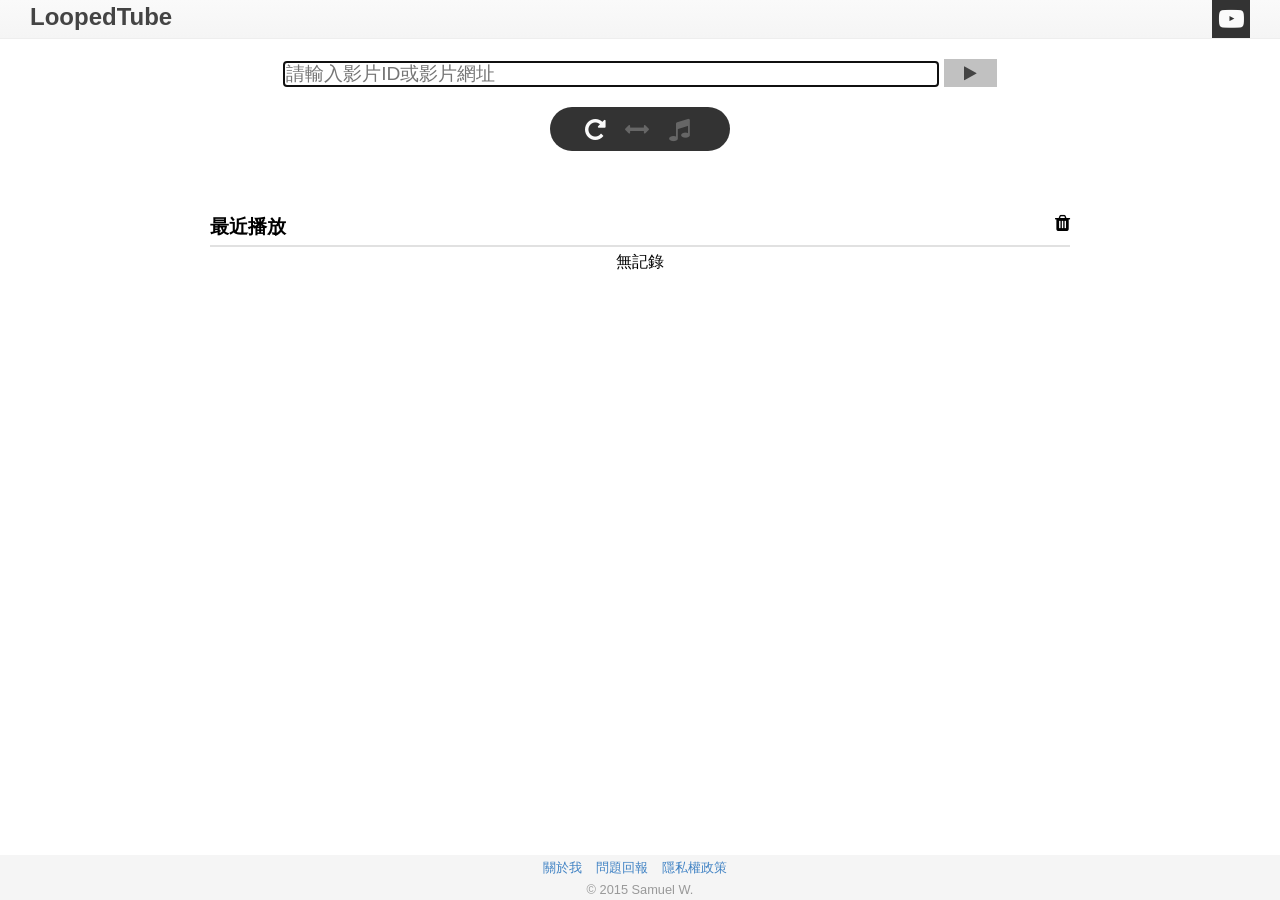
==== Release/index.html @ a3ecefe0 "fix bugs and publish web" ====
﻿<!--
    LoopedTube - index.html
    https://github.com/SamuelWang/LoopedTube
    
    Copyright 2015 Samuel W.
    https://plus.google.com/u/0/101455311553487495221/about
    
    Date: 2015-03-31 22:20 GMT+0800    
-->
<!DOCTYPE html>
<html lang="zh-tw">
<head>
    <meta http-equiv="Content-Type" content="text/html; charset=utf-8"/>
    <meta name="description" content="LoopedTube提供重複播放YouTube影音的功能，可以設定影音播放的區間，以及能選擇音樂模式，採用較低的影片品質。" />
    <title>LoopedTube - 重複播放YouTube影音|Loop YouTube Video</title>
    <link rel="stylesheet" href="//maxcdn.bootstrapcdn.com/font-awesome/4.3.0/css/font-awesome.min.css">
    <link rel="stylesheet" type="text/css" href="style/normalize.css" />
    <link rel="stylesheet" type="text/css" href="style/style.css" />
    <script type="text/javascript" src="//code.jquery.com/jquery-2.1.3.min.js"></script>
    <script src="js/jquery.utility.js"></script>
    <script src="js/lt.js"></script>
    <script type="text/javascript" src="index.js"></script>
</head>
<body>
    <div id="wrapper">
        <header id="header">
            <div class="header-container clearfix">
                <div class="logo">LoopedTube</div>
                <div class="header-funcs">
                    <div id="add" class="icon fa fa-youtube-play active" title="播放YouTube影音"></div>
                </div>
            </div>
        </header>
        <div id="container">
            <div id="message-box" class="content">
                <div class="box message"></div>
            </div>
            <div id="playcontent" class="content">
                <div class="box">
                    <input id="playin" type="text" placeholder="請輸入影片ID或影片網址" />
                    <div class="icon fa fa-play" title="播放"></div>
                </div>
            </div>
            <div id="searchcontent" class="content">
                <div class="box">
                    <input id="searchin" type="text" />
                    <div class="icon fa fa-search"></div>
                </div>
            </div>
            <div class="content">
                <div id="player-funcs" class="box">
                    <div class="icon fa fa-repeat active" title="重覆播放"></div>
                    <div class="icon fa fa-arrows-h" title="設定開始/結束時間"></div>
                    <div class="icon fa fa-music" title="音樂模式(採用可行的最低畫質)"></div>
                </div>
            </div>
            <div id="time-interval" class="content">
                <div class="box">
                    <label>開始時間</label>
                    <input type="text" id="starttime" value="00:00:00" placeholder="hh:mm:ss" size="5" disabled="disabled" />
                    <label>結束時間</label>
                    <input type="text" id="endtime" value="00:00:00" placeholder="hh:mm:ss" size="5" disabled="disabled" />
                </div>
            </div>
            <div id="player-area" class="content">
                <div class="box">
                    <div id="player"></div>
                </div>
            </div>
            <div id="recent-video" class="content">
                <div class="box">
                    <div class="recent-video-header clearfix">
                        <div class="recent-video-header-caption">最近播放</div>
                        <div class="recent-video-header-trash fa fa-trash" title="清除所有記錄"></div>
                    </div>
                    <div class="recent-video-list"></div>
                </div>
            </div>
        </div>
        <footer id="footer">
            <div class="footer-container">
                <div class="footer-links">
                    <a href="https://plus.google.com/u/0/101455311553487495221/about" target="_blank">關於我</a>
                    <a href="https://github.com/SamuelWang/LoopedTube/issues" target="_blank">問題回報</a>
                    <a href="PrivatePolicy.html">隱私權政策</a>
                </div>
                <div class="copyright">&copy; 2015 Samuel W.</div>
            </div>
        </footer>
    </div>
</body>
</html>
---- Release/style/style.css ----
﻿/*
 *  LoopedTube - style.css
 *  https://github.com/SamuelWang/LoopedTube
 *  
 *  Copyright 2015 Samuel W.
 *  https://plus.google.com/u/0/101455311553487495221/about
 * 
 *  Date: 2015-03-31 22:20 GMT+0800
 */.clearfix:after{clear:both;content:" ";display:table}.icon{cursor:pointer;display:inline-block}html,body{font-size:16px;height:100%}#wrapper{min-height:100%;position:relative}#header{background:#f5f5f5;background:-moz-linear-gradient(top,#fafafa,#f5f5f5);background:-webkit-linear-gradient(top,#fafafa,#f5f5f5);background:-webkit-gradient(linear,left top,left bottom,color-stop(0,#fafafa),color-stop(1,#f5f5f5));background:linear-gradient(to bottom,#fafafa,#f5f5f5);border-bottom:1px solid #eee;color:#444;padding:0 30px}#container{padding:20px;padding-bottom:40px}.content{text-align:center;margin:0 auto 20px;max-width:860px}.content .box{display:inline-block}#footer{background-color:#f5f5f5;bottom:0;left:0;height:45px;position:absolute;width:100%}#footer .footer-container{margin:0 auto;width:600px;font-size:.8em}#footer .footer-container .footer-links{padding:5px 0;text-align:center}#footer .footer-links a{color:#4183c4;display:inline-block;margin-right:10px;text-decoration:none}#footer .footer-links a:hover{text-decoration:underline}#footer .footer-container .copyright{color:#999;text-align:center}.logo{color:#444;cursor:default;float:left;font-family:Impact,Charcoal,sans-serif;font-weight:bold;font-size:1.5em;margin-top:3px}.header-funcs{float:right}.header-funcs>.icon{color:#444;font-size:1.5em;font-weight:bold;padding:7px}.header-funcs>.icon:hover,.header-funcs>.icon.active{background-color:#333;color:#fafafa}#playin,#searchin{color:#999;font-size:1.2em;width:650px}.box input{border:1px solid #999}.box .icon{background-color:#c1c1c1;color:#444;padding:6px 20px;vertical-align:bottom}.box .icon:hover{background-color:#e1e1e1}#player-funcs{background-color:#333;border-radius:25px;min-width:120px;padding:5px 30px;text-align:left}#player-funcs .icon{background-color:inherit;color:#666;font-size:1.5em;padding:5px;margin-left:5px;vertical-align:bottom}#player-funcs .icon:first-child{margin-left:0}#player-funcs .icon:hover{color:#aaa}#player-funcs .icon.active{color:#fafafa}#message-box .message{color:#3cb371;cursor:pointer;background-color:#f0ffff;border:1px solid #afeeee;border-radius:5px;padding:15px 10px;width:980px}#message-box .message.error{color:#dc143c;background-color:#fff0f5;border:1px solid #ffb6c1}#message-box .message.warning{color:#ff4500;background-color:#ffdc3e;border:1px solid #ffaf3e}#recent-video .box{width:100%}#recent-video .recent-video-header{border-bottom:2px solid #e1e1e1;font-size:1.2em;font-weight:bold;padding:5px 0}#recent-video .recent-video-header .recent-video-header-caption{float:left}#recent-video .recent-video-header .recent-video-header-trash{float:right}#recent-video .recent-video-header .recent-video-header-trash:hover{color:#dc143c;cursor:pointer}#recent-video .recent-video-list{padding:5px 0}#recent-video .recent-video-list .recent-video-list-record{text-align:left;margin-bottom:10px}#recent-video .recent-video-list .recent-video-list-record:hover{background-color:#f9f9f9;cursor:pointer}#recent-video .recent-video-list .recent-video-list-record .recent-video-list-record-img{display:inline-block;height:90px;margin-right:10px;vertical-align:top;width:120px}#recent-video .recent-video-list .recent-video-list-record .recent-video-list-record-title{display:inline-block;margin-top:5px;vertical-align:top}#private-policy .box{text-align:left}
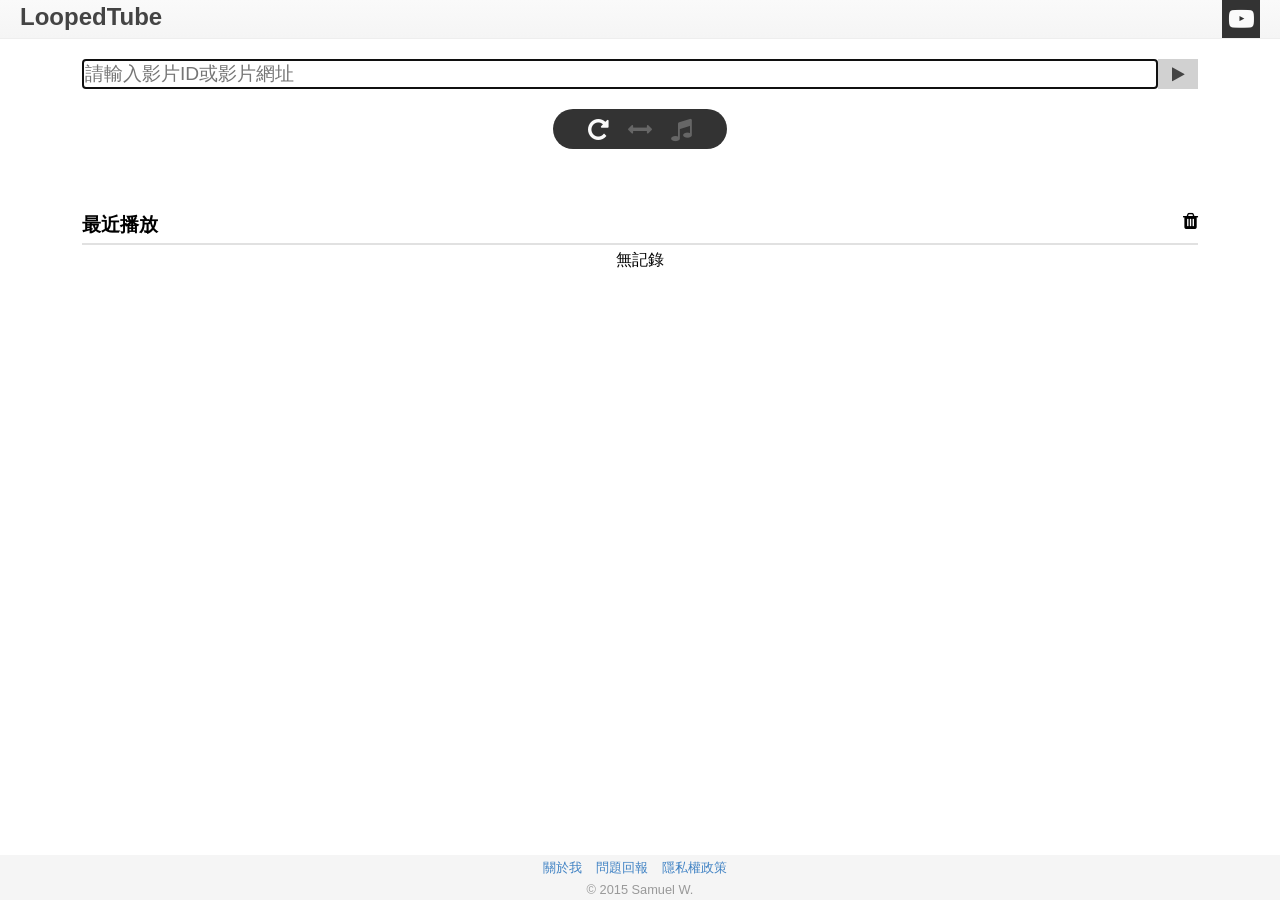
==== commit ace95a4d: "release v0.0.4 beta" ====
--- a/Release/index.html
+++ b/Release/index.html
@@ -10,12 +10,13 @@
 <!DOCTYPE html>
 <html lang="zh-tw">
 <head>
-    <meta http-equiv="Content-Type" content="text/html; charset=utf-8"/>
-    <meta name="description" content="LoopedTube提供重複播放YouTube影音的功能，可以設定影音播放的區間，以及能選擇音樂模式，採用較低的影片品質。" />
+    <meta http-equiv="Content-Type" content="text/html; charset=utf-8">
+    <meta name="viewport" content="width=device-width, initial-scale=1">
+    <meta name="description" content="LoopedTube提供重複播放YouTube影音的功能，可以設定影音播放的區間，以及能選擇音樂模式，採用較低的影片品質。">
     <title>LoopedTube - 重複播放YouTube影音|Loop YouTube Video</title>
     <link rel="stylesheet" href="//maxcdn.bootstrapcdn.com/font-awesome/4.3.0/css/font-awesome.min.css">
-    <link rel="stylesheet" type="text/css" href="style/normalize.css" />
-    <link rel="stylesheet" type="text/css" href="style/style.css" />
+    <link rel="stylesheet" type="text/css" href="style/normalize.css">
+    <link rel="stylesheet" type="text/css" href="style/style.css">
     <script type="text/javascript" src="//code.jquery.com/jquery-2.1.3.min.js"></script>
     <script src="js/jquery.utility.js"></script>
     <script src="js/lt.js"></script>
@@ -25,7 +26,7 @@
     <div id="wrapper">
         <header id="header">
             <div class="header-container clearfix">
-                <div class="logo">LoopedTube</div>
+                <a class="logo" href="index.html">LoopedTube</a>
                 <div class="header-funcs">
                     <div id="add" class="icon fa fa-youtube-play active" title="播放YouTube影音"></div>
                 </div>
@@ -33,18 +34,14 @@
         </header>
         <div id="container">
             <div id="message-box" class="content">
-                <div class="box message"></div>
+                <div class="message"></div>
             </div>
-            <div id="playcontent" class="content">
-                <div class="box">
-                    <input id="playin" type="text" placeholder="請輸入影片ID或影片網址" />
+            <div id="playcontent" class="content clearfix">
+                <div class="icon-box">
                     <div class="icon fa fa-play" title="播放"></div>
                 </div>
-            </div>
-            <div id="searchcontent" class="content">
-                <div class="box">
-                    <input id="searchin" type="text" />
-                    <div class="icon fa fa-search"></div>
+                <div class="input-box">
+                    <input id="playin" type="text" placeholder="請輸入影片ID或影片網址" />
                 </div>
             </div>
             <div class="content">
--- a/Release/style/style.css
+++ b/Release/style/style.css
@@ -6,4 +6,4 @@
  *  https://plus.google.com/u/0/101455311553487495221/about
  * 
  *  Date: 2015-03-31 22:20 GMT+0800
- */.clearfix:after{clear:both;content:" ";display:table}.icon{cursor:pointer;display:inline-block}html,body{font-size:16px;height:100%}#wrapper{min-height:100%;position:relative}#header{background:#f5f5f5;background:-moz-linear-gradient(top,#fafafa,#f5f5f5);background:-webkit-linear-gradient(top,#fafafa,#f5f5f5);background:-webkit-gradient(linear,left top,left bottom,color-stop(0,#fafafa),color-stop(1,#f5f5f5));background:linear-gradient(to bottom,#fafafa,#f5f5f5);border-bottom:1px solid #eee;color:#444;padding:0 30px}#container{padding:20px;padding-bottom:40px}.content{text-align:center;margin:0 auto 20px;max-width:860px}.content .box{display:inline-block}#footer{background-color:#f5f5f5;bottom:0;left:0;height:45px;position:absolute;width:100%}#footer .footer-container{margin:0 auto;width:600px;font-size:.8em}#footer .footer-container .footer-links{padding:5px 0;text-align:center}#footer .footer-links a{color:#4183c4;display:inline-block;margin-right:10px;text-decoration:none}#footer .footer-links a:hover{text-decoration:underline}#footer .footer-container .copyright{color:#999;text-align:center}.logo{color:#444;cursor:default;float:left;font-family:Impact,Charcoal,sans-serif;font-weight:bold;font-size:1.5em;margin-top:3px}.header-funcs{float:right}.header-funcs>.icon{color:#444;font-size:1.5em;font-weight:bold;padding:7px}.header-funcs>.icon:hover,.header-funcs>.icon.active{background-color:#333;color:#fafafa}#playin,#searchin{color:#999;font-size:1.2em;width:650px}.box input{border:1px solid #999}.box .icon{background-color:#c1c1c1;color:#444;padding:6px 20px;vertical-align:bottom}.box .icon:hover{background-color:#e1e1e1}#player-funcs{background-color:#333;border-radius:25px;min-width:120px;padding:5px 30px;text-align:left}#player-funcs .icon{background-color:inherit;color:#666;font-size:1.5em;padding:5px;margin-left:5px;vertical-align:bottom}#player-funcs .icon:first-child{margin-left:0}#player-funcs .icon:hover{color:#aaa}#player-funcs .icon.active{color:#fafafa}#message-box .message{color:#3cb371;cursor:pointer;background-color:#f0ffff;border:1px solid #afeeee;border-radius:5px;padding:15px 10px;width:980px}#message-box .message.error{color:#dc143c;background-color:#fff0f5;border:1px solid #ffb6c1}#message-box .message.warning{color:#ff4500;background-color:#ffdc3e;border:1px solid #ffaf3e}#recent-video .box{width:100%}#recent-video .recent-video-header{border-bottom:2px solid #e1e1e1;font-size:1.2em;font-weight:bold;padding:5px 0}#recent-video .recent-video-header .recent-video-header-caption{float:left}#recent-video .recent-video-header .recent-video-header-trash{float:right}#recent-video .recent-video-header .recent-video-header-trash:hover{color:#dc143c;cursor:pointer}#recent-video .recent-video-list{padding:5px 0}#recent-video .recent-video-list .recent-video-list-record{text-align:left;margin-bottom:10px}#recent-video .recent-video-list .recent-video-list-record:hover{background-color:#f9f9f9;cursor:pointer}#recent-video .recent-video-list .recent-video-list-record .recent-video-list-record-img{display:inline-block;height:90px;margin-right:10px;vertical-align:top;width:120px}#recent-video .recent-video-list .recent-video-list-record .recent-video-list-record-title{display:inline-block;margin-top:5px;vertical-align:top}#private-policy .box{text-align:left}+ */.clearfix:after{clear:both;content:" ";display:table}.icon{cursor:pointer;display:inline-block}html,body{font-size:16px;height:100%}#wrapper{min-height:100%;position:relative}#header{background:#f5f5f5;background:-moz-linear-gradient(top,#fafafa,#f5f5f5);background:-webkit-linear-gradient(top,#fafafa,#f5f5f5);background:-webkit-gradient(linear,left top,left bottom,color-stop(0,#fafafa),color-stop(1,#f5f5f5));background:linear-gradient(to bottom,#fafafa,#f5f5f5);border-bottom:1px solid #eee;color:#444;padding:0 20px}#container{padding:20px;padding-bottom:40px}.content{margin:0 auto 20px;text-align:center}.content .box{display:inline-block}#footer{background-color:#f5f5f5;bottom:0;left:0;height:45px;position:absolute;width:100%}#footer .footer-container{margin:0 auto;font-size:.8em}#footer .footer-container .footer-links{padding:5px 0;text-align:center}#footer .footer-links a{color:#4183c4;display:inline-block;margin-right:10px;text-decoration:none}#footer .footer-links a:hover{text-decoration:underline}#footer .footer-container .copyright{color:#999;text-align:center}.logo{color:#444;cursor:pointer;float:left;font-family:Impact,Charcoal,sans-serif;font-weight:bold;font-size:1.5em;margin-top:3px;text-decoration:none}.header-funcs{float:right}.header-funcs>.icon{color:#444;font-size:1.5em;font-weight:bold;padding:7px}.header-funcs>.icon:hover,.header-funcs>.icon.active{background-color:#333;color:#fafafa}#playcontent{overflow:hidden}#playcontent .input-box{height:30px;overflow:hidden}#playcontent .input-box input{border:1px solid #999;box-sizing:border-box;color:#999;font-size:1.2em;height:100%;width:100%}#playcontent .icon-box{background-color:#d1d1d1;display:table;float:right;height:30px;width:40px}#playcontent .icon-box .icon{color:#444;display:table-cell;vertical-align:middle}#playcontent .icon-box .icon:hover{background-color:#e1e1e1}#player-funcs{background-color:#333;border-radius:25px;padding:3px 30px;text-align:left}#player-funcs .icon{background-color:inherit;color:#666;font-size:1.5em;padding:5px;margin-left:5px;vertical-align:bottom}#player-funcs .icon:first-child{margin-left:0}#player-funcs .icon:hover{color:#aaa}#player-funcs .icon.active{color:#fafafa}#message-box .message{color:#3cb371;cursor:pointer;background-color:#f0ffff;border:1px solid #afeeee;border-radius:5px;padding:15px 10px}#message-box .message.error{color:#dc143c;background-color:#fff0f5;border:1px solid #ffb6c1}#message-box .message.warning{color:#ff4500;background-color:#ffdc3e;border:1px solid #ffaf3e}#recent-video .box{width:100%}#recent-video .recent-video-header{border-bottom:2px solid #e1e1e1;font-size:1.2em;font-weight:bold;padding:5px 0}#recent-video .recent-video-header .recent-video-header-caption{float:left}#recent-video .recent-video-header .recent-video-header-trash{float:right}#recent-video .recent-video-header .recent-video-header-trash:hover{color:#dc143c;cursor:pointer}#recent-video .recent-video-list{padding:5px 0}#recent-video .recent-video-list .recent-video-list-record{text-align:left;margin-bottom:10px}#recent-video .recent-video-list .recent-video-list-record:hover{color:#999;cursor:pointer}#recent-video .recent-video-list .recent-video-list-record .recent-video-list-record-img{float:left;height:90px;margin-right:10px;vertical-align:top;width:120px}#recent-video .recent-video-list .recent-video-list-record .recent-video-list-record-title{float:left;margin-top:5px;vertical-align:top;width:calc(100% - 130px)}#private-policy .box{text-align:left}@media screen and (min-width:1366px){.content,#footer .footer-container{width:70%}}@media screen and (min-width:1024px) and (max-width:1366px){.content,#footer .footer-container{width:90%}}@media screen and (max-width:1024px){.content,#footer .footer-container{width:100%}}
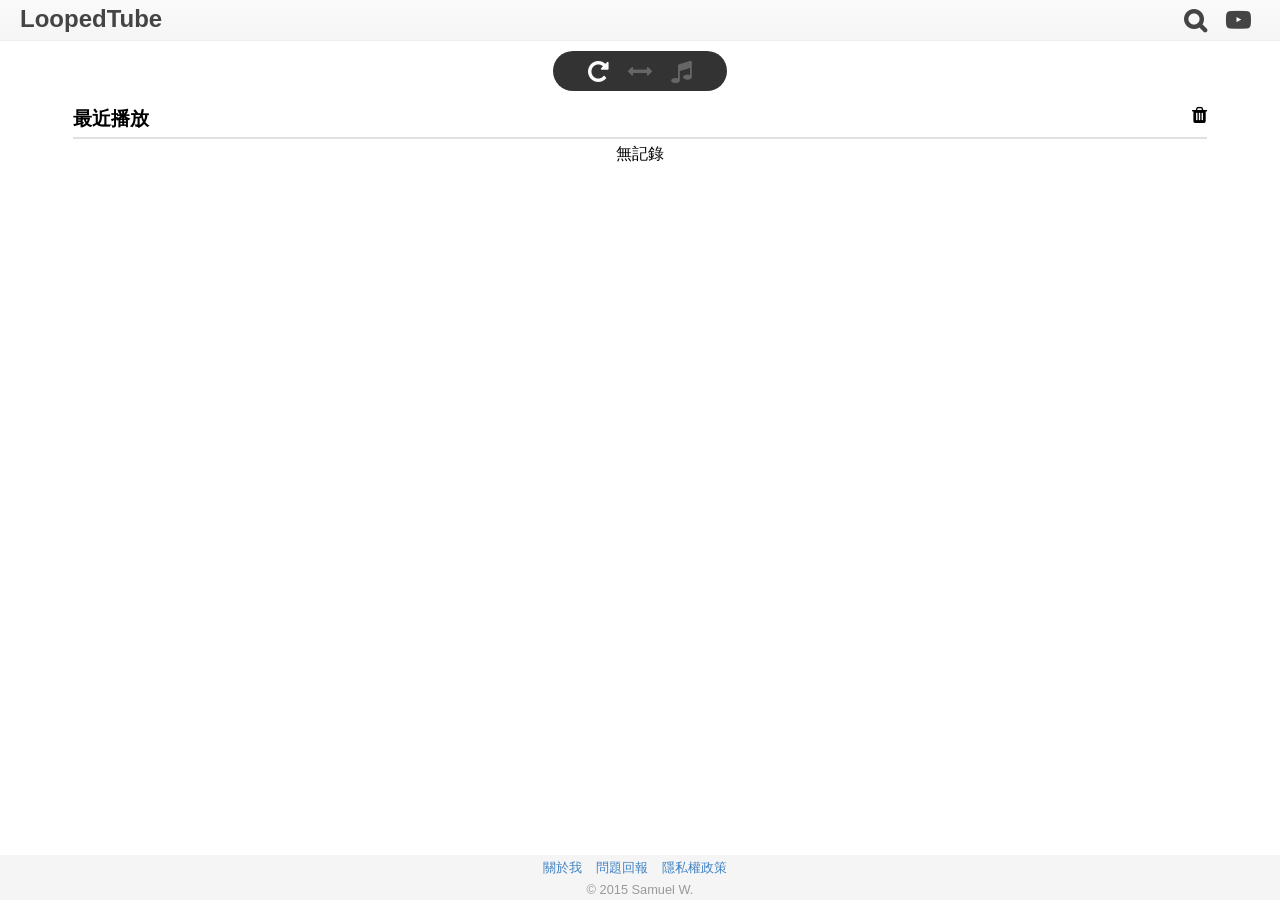
==== commit 12915770: "implement search and browser history functions" ====
--- a/Release/index.html
+++ b/Release/index.html
@@ -4,76 +4,48 @@
     
     Copyright 2015 Samuel W.
     https://plus.google.com/u/0/101455311553487495221/about
-    
-    Date: 2015-03-31 22:20 GMT+0800    
 -->
 <!DOCTYPE html>
 <html lang="zh-tw">
 <head>
     <meta http-equiv="Content-Type" content="text/html; charset=utf-8">
     <meta name="viewport" content="width=device-width, initial-scale=1">
-    <meta name="description" content="LoopedTube提供重複播放YouTube影音的功能，可以設定影音播放的區間，以及能選擇音樂模式，採用較低的影片品質。">
-    <title>LoopedTube - 重複播放YouTube影音|Loop YouTube Video</title>
+    <title>LoopedTube - 重覆播放YouTube影音</title>
     <link rel="stylesheet" href="//maxcdn.bootstrapcdn.com/font-awesome/4.3.0/css/font-awesome.min.css">
     <link rel="stylesheet" type="text/css" href="style/normalize.css">
     <link rel="stylesheet" type="text/css" href="style/style.css">
     <script type="text/javascript" src="//code.jquery.com/jquery-2.1.3.min.js"></script>
+    <script src="js/jquery.history.js"></script>
     <script src="js/jquery.utility.js"></script>
     <script src="js/lt.js"></script>
     <script type="text/javascript" src="index.js"></script>
 </head>
 <body>
     <div id="wrapper">
+        <div id="message-box">
+            <div class="message"></div>
+        </div>
+
         <header id="header">
             <div class="header-container clearfix">
-                <a class="logo" href="index.html">LoopedTube</a>
-                <div class="header-funcs">
-                    <div id="add" class="icon fa fa-youtube-play active" title="播放YouTube影音"></div>
+                <a class="logo" href=".">LoopedTube</a>
+                <div class="header-funcs clearfix">
+                    <div id="btnkey" class="button icon fa fa-youtube-play" title="播放YouTube影音" data-func="key"></div>
+                    <div id="btnsearch" class="button icon fa fa-search" title="搜尋YouTube影音" data-func="search"></div>
+                </div>
+                <div id="keybox" class="search-wrapper">
+                    <input type="text" placeholder="輸入影片ID或影片網址" />
+                </div>
+                <div id="searchbox" class="search-wrapper">
+                    <input type="text" placeholder="搜尋" />
                 </div>
             </div>
         </header>
-        <div id="container">
-            <div id="message-box" class="content">
-                <div class="message"></div>
-            </div>
-            <div id="playcontent" class="content clearfix">
-                <div class="icon-box">
-                    <div class="icon fa fa-play" title="播放"></div>
-                </div>
-                <div class="input-box">
-                    <input id="playin" type="text" placeholder="請輸入影片ID或影片網址" />
-                </div>
-            </div>
-            <div class="content">
-                <div id="player-funcs" class="box">
-                    <div class="icon fa fa-repeat active" title="重覆播放"></div>
-                    <div class="icon fa fa-arrows-h" title="設定開始/結束時間"></div>
-                    <div class="icon fa fa-music" title="音樂模式(採用可行的最低畫質)"></div>
-                </div>
-            </div>
-            <div id="time-interval" class="content">
-                <div class="box">
-                    <label>開始時間</label>
-                    <input type="text" id="starttime" value="00:00:00" placeholder="hh:mm:ss" size="5" disabled="disabled" />
-                    <label>結束時間</label>
-                    <input type="text" id="endtime" value="00:00:00" placeholder="hh:mm:ss" size="5" disabled="disabled" />
-                </div>
-            </div>
-            <div id="player-area" class="content">
-                <div class="box">
-                    <div id="player"></div>
-                </div>
-            </div>
-            <div id="recent-video" class="content">
-                <div class="box">
-                    <div class="recent-video-header clearfix">
-                        <div class="recent-video-header-caption">最近播放</div>
-                        <div class="recent-video-header-trash fa fa-trash" title="清除所有記錄"></div>
-                    </div>
-                    <div class="recent-video-list"></div>
-                </div>
-            </div>
+
+        <div id="content" class="container">
+            
         </div>
+
         <footer id="footer">
             <div class="footer-container">
                 <div class="footer-links">
--- a/Release/style/style.css
+++ b/Release/style/style.css
@@ -6,4 +6,4 @@
  *  https://plus.google.com/u/0/101455311553487495221/about
  * 
  *  Date: 2015-03-31 22:20 GMT+0800
- */.clearfix:after{clear:both;content:" ";display:table}.icon{cursor:pointer;display:inline-block}html,body{font-size:16px;height:100%}#wrapper{min-height:100%;position:relative}#header{background:#f5f5f5;background:-moz-linear-gradient(top,#fafafa,#f5f5f5);background:-webkit-linear-gradient(top,#fafafa,#f5f5f5);background:-webkit-gradient(linear,left top,left bottom,color-stop(0,#fafafa),color-stop(1,#f5f5f5));background:linear-gradient(to bottom,#fafafa,#f5f5f5);border-bottom:1px solid #eee;color:#444;padding:0 20px}#container{padding:20px;padding-bottom:40px}.content{margin:0 auto 20px;text-align:center}.content .box{display:inline-block}#footer{background-color:#f5f5f5;bottom:0;left:0;height:45px;position:absolute;width:100%}#footer .footer-container{margin:0 auto;font-size:.8em}#footer .footer-container .footer-links{padding:5px 0;text-align:center}#footer .footer-links a{color:#4183c4;display:inline-block;margin-right:10px;text-decoration:none}#footer .footer-links a:hover{text-decoration:underline}#footer .footer-container .copyright{color:#999;text-align:center}.logo{color:#444;cursor:pointer;float:left;font-family:Impact,Charcoal,sans-serif;font-weight:bold;font-size:1.5em;margin-top:3px;text-decoration:none}.header-funcs{float:right}.header-funcs>.icon{color:#444;font-size:1.5em;font-weight:bold;padding:7px}.header-funcs>.icon:hover,.header-funcs>.icon.active{background-color:#333;color:#fafafa}#playcontent{overflow:hidden}#playcontent .input-box{height:30px;overflow:hidden}#playcontent .input-box input{border:1px solid #999;box-sizing:border-box;color:#999;font-size:1.2em;height:100%;width:100%}#playcontent .icon-box{background-color:#d1d1d1;display:table;float:right;height:30px;width:40px}#playcontent .icon-box .icon{color:#444;display:table-cell;vertical-align:middle}#playcontent .icon-box .icon:hover{background-color:#e1e1e1}#player-funcs{background-color:#333;border-radius:25px;padding:3px 30px;text-align:left}#player-funcs .icon{background-color:inherit;color:#666;font-size:1.5em;padding:5px;margin-left:5px;vertical-align:bottom}#player-funcs .icon:first-child{margin-left:0}#player-funcs .icon:hover{color:#aaa}#player-funcs .icon.active{color:#fafafa}#message-box .message{color:#3cb371;cursor:pointer;background-color:#f0ffff;border:1px solid #afeeee;border-radius:5px;padding:15px 10px}#message-box .message.error{color:#dc143c;background-color:#fff0f5;border:1px solid #ffb6c1}#message-box .message.warning{color:#ff4500;background-color:#ffdc3e;border:1px solid #ffaf3e}#recent-video .box{width:100%}#recent-video .recent-video-header{border-bottom:2px solid #e1e1e1;font-size:1.2em;font-weight:bold;padding:5px 0}#recent-video .recent-video-header .recent-video-header-caption{float:left}#recent-video .recent-video-header .recent-video-header-trash{float:right}#recent-video .recent-video-header .recent-video-header-trash:hover{color:#dc143c;cursor:pointer}#recent-video .recent-video-list{padding:5px 0}#recent-video .recent-video-list .recent-video-list-record{text-align:left;margin-bottom:10px}#recent-video .recent-video-list .recent-video-list-record:hover{color:#999;cursor:pointer}#recent-video .recent-video-list .recent-video-list-record .recent-video-list-record-img{float:left;height:90px;margin-right:10px;vertical-align:top;width:120px}#recent-video .recent-video-list .recent-video-list-record .recent-video-list-record-title{float:left;margin-top:5px;vertical-align:top;width:calc(100% - 130px)}#private-policy .box{text-align:left}@media screen and (min-width:1366px){.content,#footer .footer-container{width:70%}}@media screen and (min-width:1024px) and (max-width:1366px){.content,#footer .footer-container{width:90%}}@media screen and (max-width:1024px){.content,#footer .footer-container{width:100%}}+ */input{border:1px solid #999;outline:none}input:focus{border:1px solid #3cb371}.clearfix:after{clear:both;content:" ";display:table}.icon{cursor:pointer;display:inline-block}html,body{font-size:16px;height:100%}#wrapper{min-height:100%;position:relative}#header{background:#f5f5f5;background:-moz-linear-gradient(top,#fafafa,#f5f5f5);background:-webkit-linear-gradient(top,#fafafa,#f5f5f5);background:-webkit-gradient(linear,left top,left bottom,color-stop(0,#fafafa),color-stop(1,#f5f5f5));background:linear-gradient(to bottom,#fafafa,#f5f5f5);border-bottom:1px solid #eee;color:#444;height:40px;padding:0 20px;position:relative}#header .logo{color:#444;cursor:pointer;float:left;font-family:Impact,Charcoal,sans-serif;font-weight:bold;font-size:24px;padding:5px 0;text-decoration:none}#header .header-funcs{float:right;font-size:0}#header .header-funcs>.button{color:#444;float:right;font-size:24px;font-weight:bold;padding:8px 10px;-webkit-transition:background-color ease-out .5s,color ease-out .5s;-moz-transition:background-color ease-out .5s,color ease-out .5s;-o-transition:background-color ease-out .5s,color ease-out .5s;transition:background-color ease-out .5s,color ease-out .5s}#header .header-funcs>.button:hover,#header .header-funcs>.button.active{background-color:#333;color:#fafafa}#header .search-wrapper{display:none;position:absolute;right:20px;top:45px;z-index:100}#header .search-wrapper input{border-radius:20px;padding:3px 10px;width:320px}.container{padding:10px;padding-bottom:50px}.content{margin:0 auto 10px;text-align:center}.content .box{display:inline-block}#footer{background-color:#f5f5f5;bottom:0;left:0;height:45px;position:absolute;width:100%}#footer .footer-container{margin:0 auto;font-size:.8em}#footer .footer-container .footer-links{padding:5px 0;text-align:center}#footer .footer-links a{color:#4183c4;display:inline-block;margin-right:10px;text-decoration:none}#footer .footer-links a:hover{text-decoration:underline}#footer .footer-container .copyright{color:#999;text-align:center}#message-box{display:none;width:100%}#message-box .message{background-color:#f0ffff;border:1px solid #afeeee;color:#3cb371;padding:10px;text-align:center}#message-box .message.error{background-color:#fff0f5;border:1px solid #ffb6c1;color:#dc143c}#message-box .message.warning{background-color:#ffdc3e;border:1px solid #ffaf3e;color:#ff4500}#player-funcs{background-color:#333;border-radius:25px;padding:3px 30px;text-align:left}#player-funcs .icon{background-color:inherit;color:#666;font-size:1.5em;padding:5px;margin-left:5px;vertical-align:bottom}#player-funcs .icon:first-child{margin-left:0}#player-funcs .icon:hover{color:#aaa}#player-funcs .icon.active{color:#fafafa}.list-view{width:100%}.list-view .list-view-header{border-bottom:2px solid #e1e1e1;font-size:1.2em;font-weight:bold;padding:5px 0}.list-view .list-view-header .list-view-header-caption{float:left}.list-view .list-view-header .list-view-header-trash{float:right}.list-view .list-view-header .list-view-header-trash:hover{color:#dc143c;cursor:pointer}.list-view .list-view-body{padding:5px 0}.list-view .list-view-body .list-view-body-record{text-align:left;margin-bottom:10px}.list-view .list-view-body .list-view-body-record:hover{color:#999;cursor:pointer}.list-view .list-view-body .list-view-body-record .list-view-body-record-img{float:left;height:90px;margin-right:10px;vertical-align:top;width:120px}.list-view .list-view-body .list-view-body-record .list-view-body-record-title{float:left;margin-top:5px;vertical-align:top;width:calc(100% - 130px)}#btnmore{background-color:#f1f1f1;border:1px solid #ccc;cursor:pointer;padding:5px 10px}#private-policy .box{text-align:left}@media screen and (min-width:1366px){.content,#footer .footer-container{width:70%}}@media screen and (min-width:1024px) and (max-width:1366px){.content,#footer .footer-container{width:90%}}@media screen and (max-width:1024px){.content,#footer .footer-container{width:100%}}
